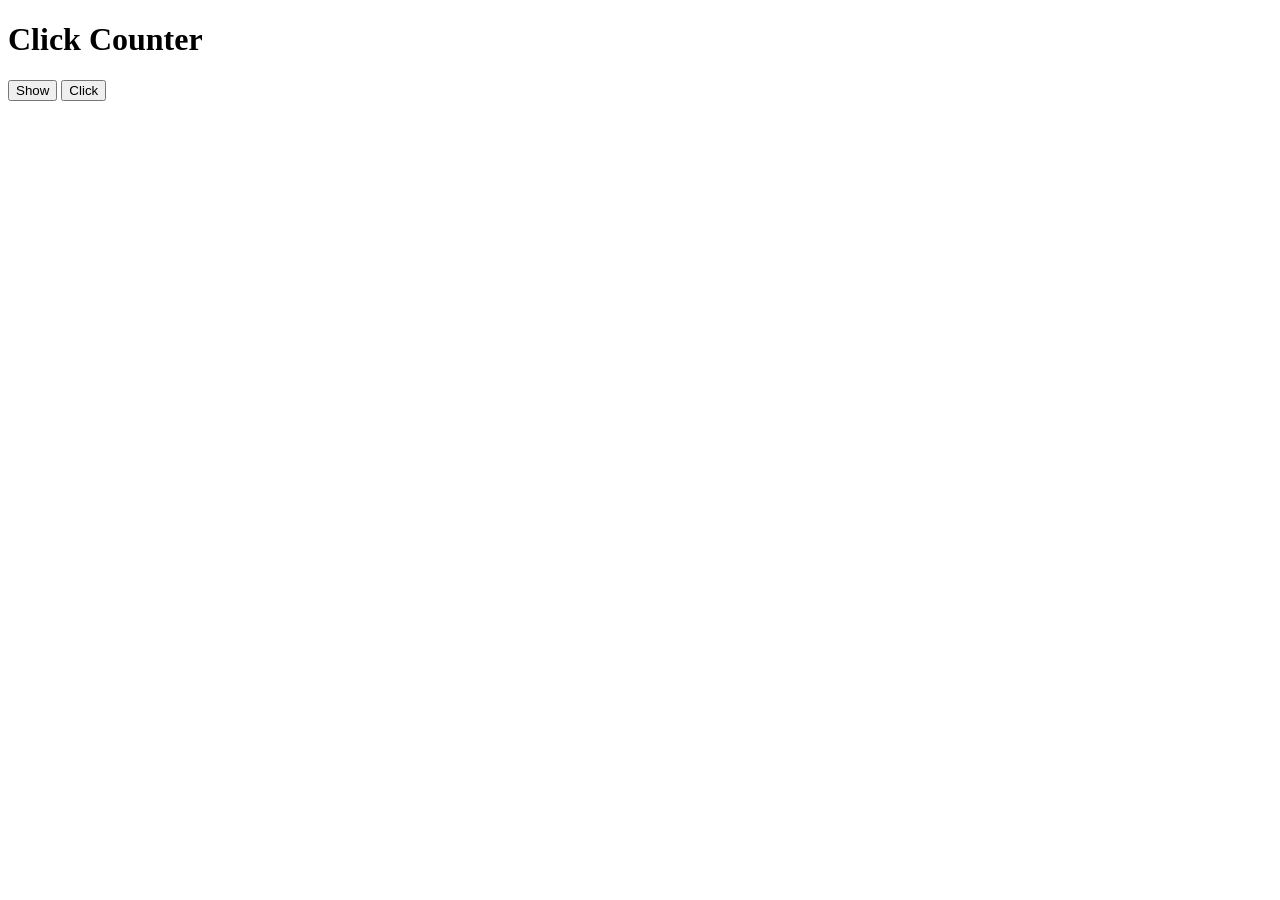
==== index.html @ 3fcb8a41 "Add files via upload" ====
<!DOCTYPE html>
<html lang="en">
<head>
    <meta charset="UTF-8">
    <meta name="viewport" content="width=device-width, initial-scale=1.0">
    <title>Click counter</title>
</head>
<body>
    <h1>Click Counter</h1>
    <button id="show">Show</button>

    <button id="click">Click</button>


</body>
<script src="click.js"></script>
</html>
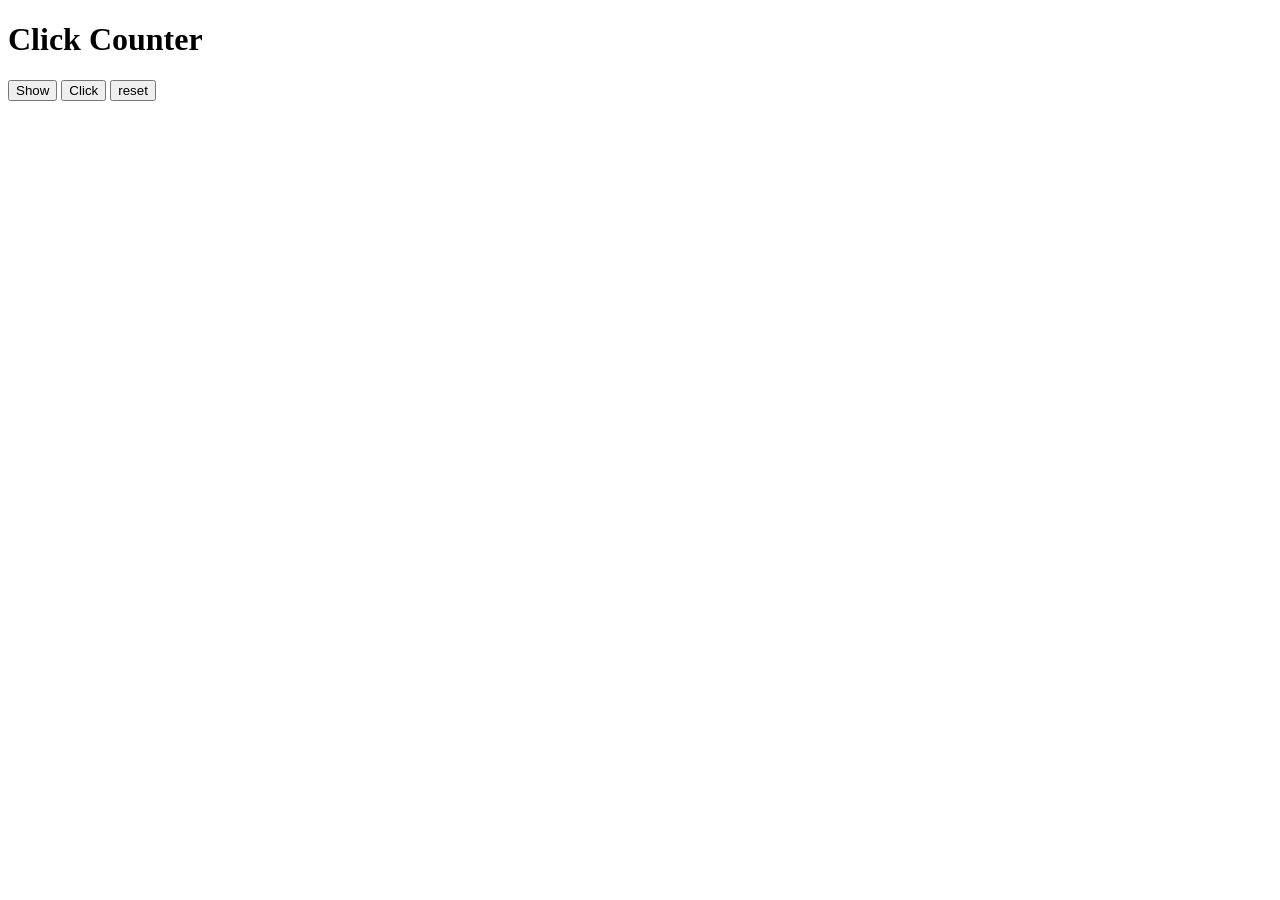
==== commit 4d1da9fd: "Update index.html" ====
--- a/index.html
+++ b/index.html
@@ -10,8 +10,9 @@
     <button id="show">Show</button>
 
     <button id="click">Click</button>
+    <button id="reset">reset</button>
 
 
 </body>
 <script src="click.js"></script>
-</html>+</html>
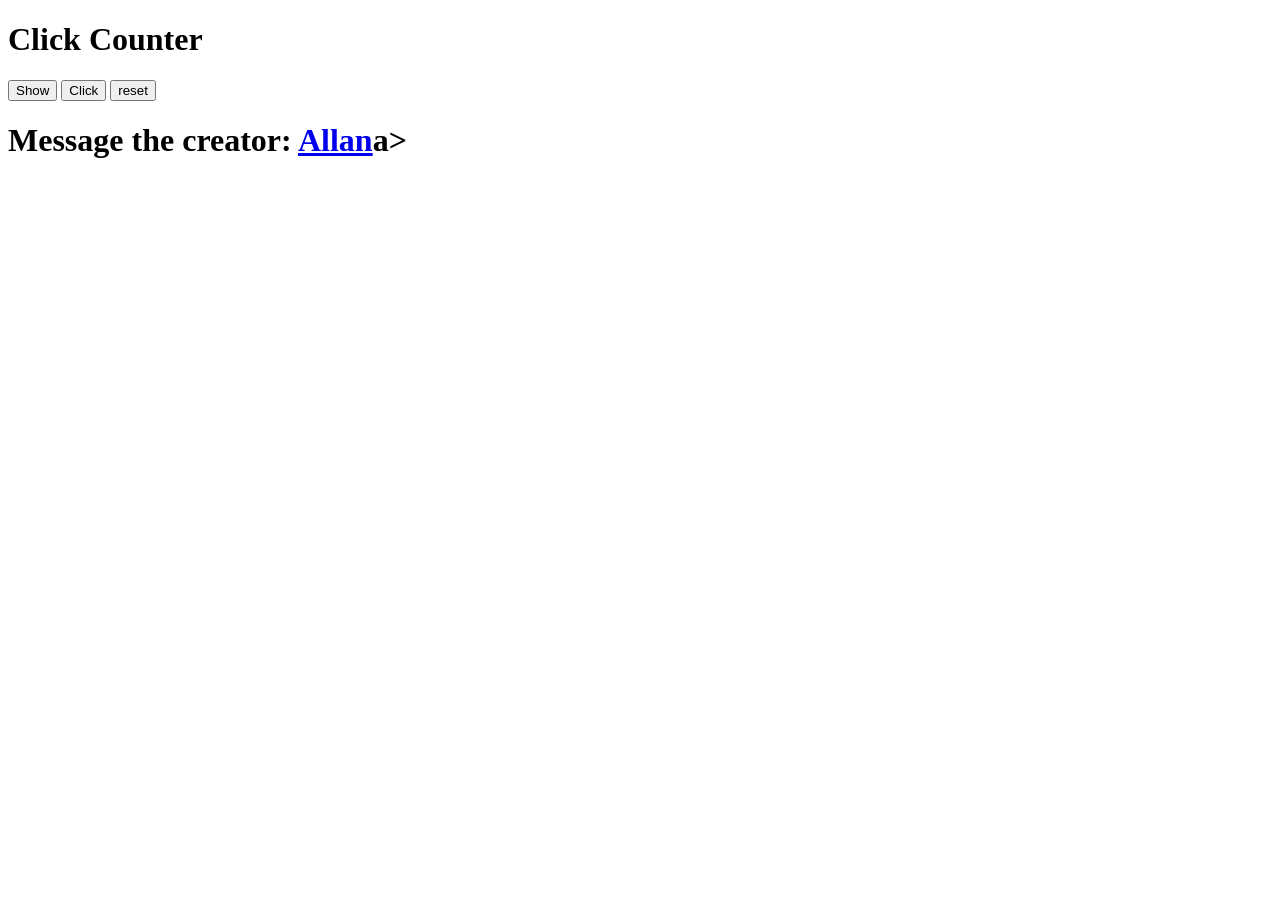
==== commit 4346a059: "Update index.html" ====
--- a/index.html
+++ b/index.html
@@ -12,7 +12,7 @@
     <button id="click">Click</button>
     <button id="reset">reset</button>
 
-
+<h1>Message the creator: <a href="https://www.facebook.com/allan.168764/">Allan</a>a></h1>
 </body>
 <script src="click.js"></script>
 </html>
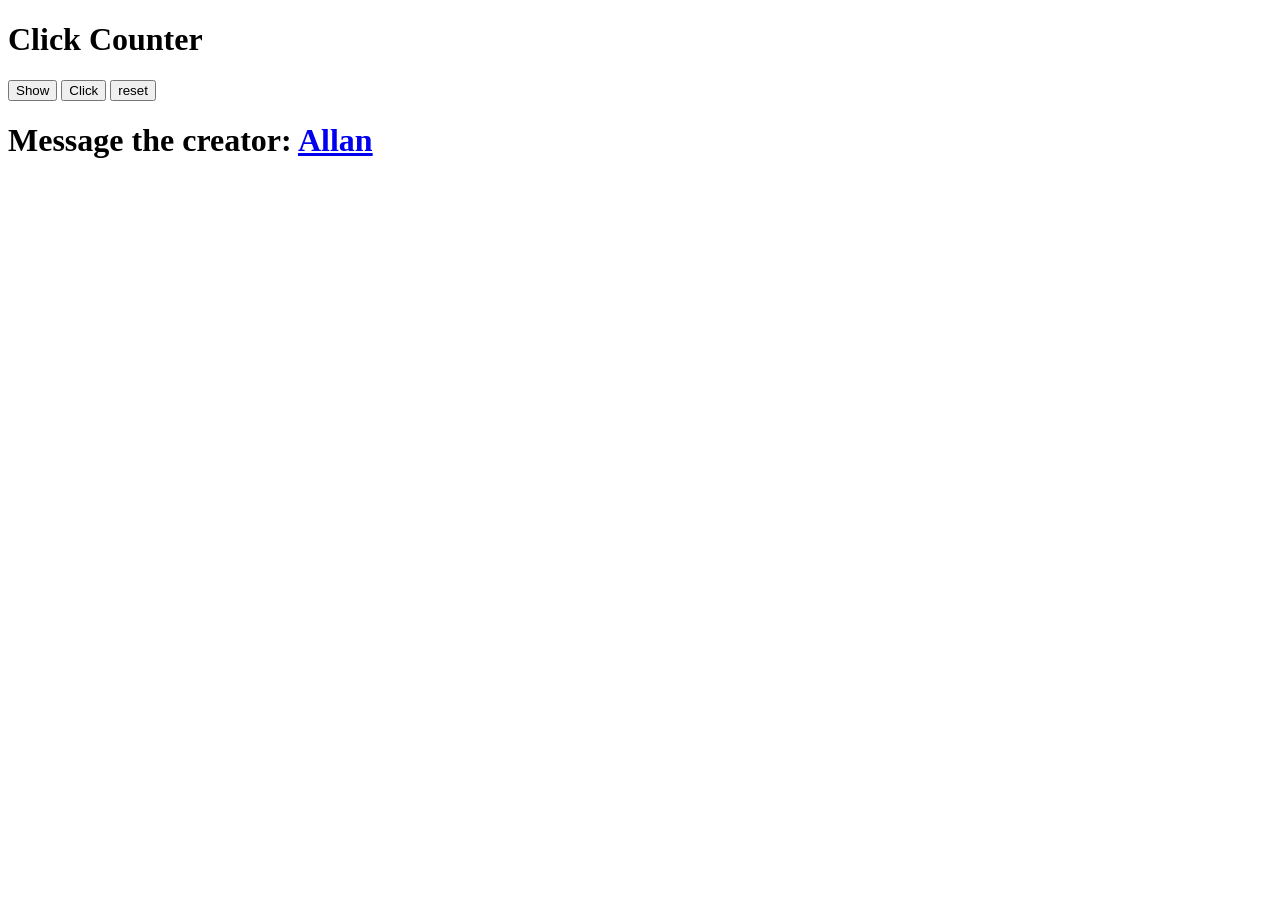
==== commit 529b8067: "Update index.html" ====
--- a/index.html
+++ b/index.html
@@ -12,7 +12,7 @@
     <button id="click">Click</button>
     <button id="reset">reset</button>
 
-<h1>Message the creator: <a href="https://www.facebook.com/allan.168764/">Allan</a>a></h1>
+<h1>Message the creator: <a href="https://www.facebook.com/allan.168764/">Allan</a></h1>
 </body>
 <script src="click.js"></script>
 </html>
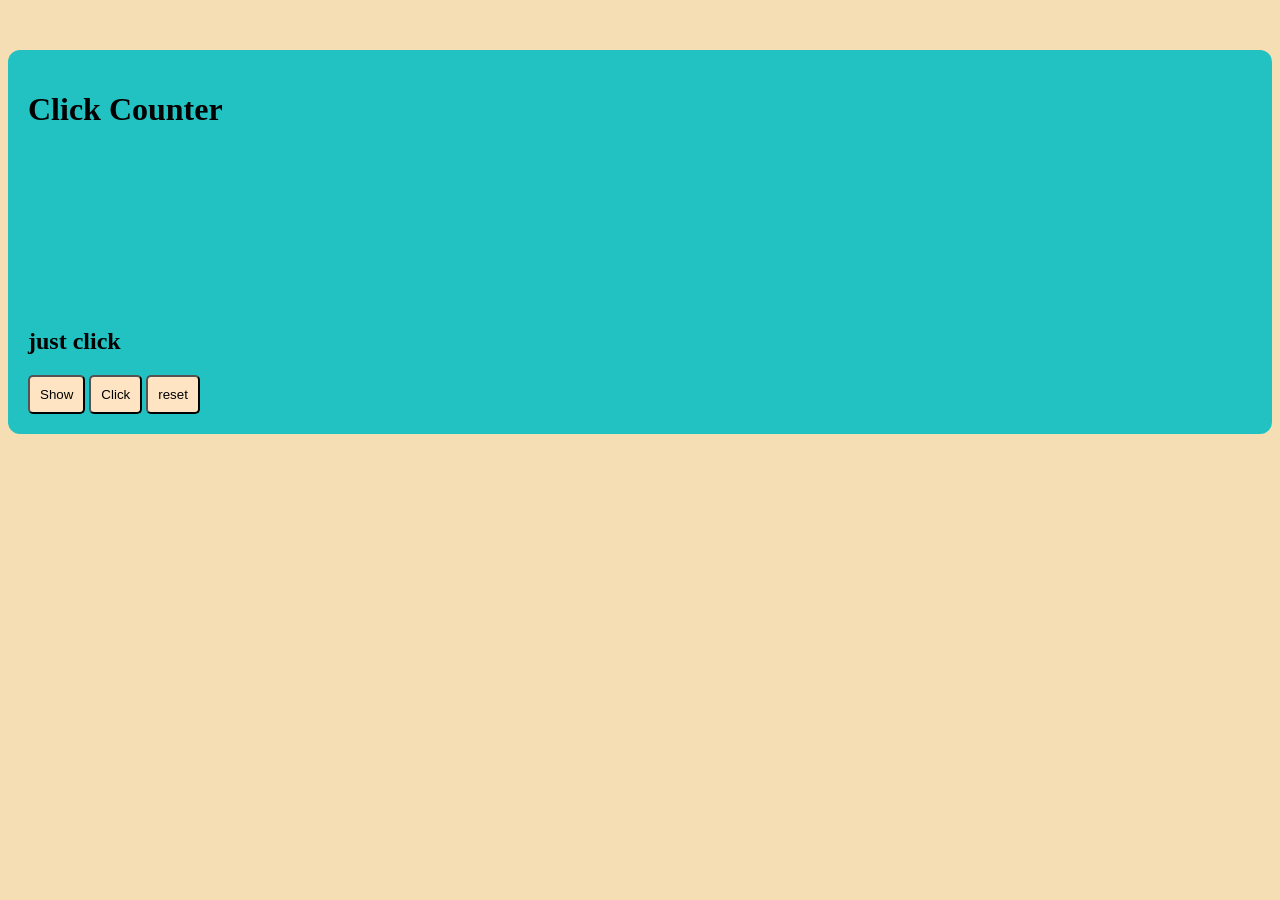
==== commit 1f958700: "Update index.html" ====
--- a/index.html
+++ b/index.html
@@ -4,15 +4,20 @@
     <meta charset="UTF-8">
     <meta name="viewport" content="width=device-width, initial-scale=1.0">
     <title>Click counter</title>
+    <link rel="stylesheet" href="click.css" />
+    <icon href="https://www.facebook.com/"></icon>
 </head>
 <body>
+    <div class="box">
     <h1>Click Counter</h1>
+    <h2>just click</h2>
     <button id="show">Show</button>
 
     <button id="click">Click</button>
     <button id="reset">reset</button>
+    </div>
 
-<h1>Message the creator: <a href="https://www.facebook.com/allan.168764/">Allan</a></h1>
+
 </body>
 <script src="click.js"></script>
 </html>
--- a/click.css
+++ b/click.css
@@ -0,0 +1,19 @@
+.box{
+    justify-self: center;
+    background-color: rgb(35, 194, 194);
+    padding: 20px;
+    border-radius: 12px;
+    margin-top:50px;
+    
+}
+body{
+    background-color: wheat;
+}
+button{
+    padding: 10px;
+    border-radius: 5px;
+    background-color:bisque;
+}
+h1{
+    margin-bottom: 200px;
+}
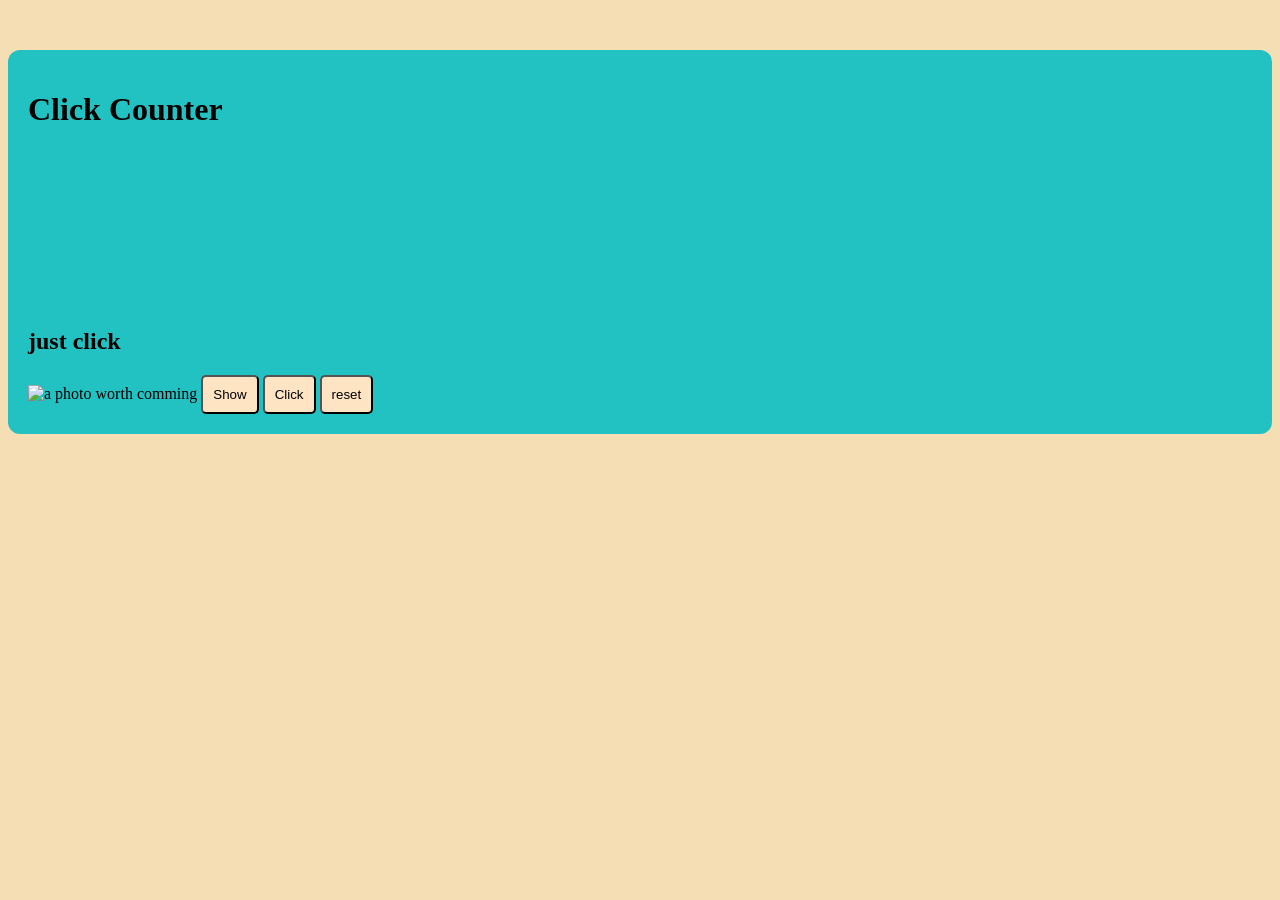
==== commit d97f31aa: "Update index.html" ====
--- a/index.html
+++ b/index.html
@@ -5,16 +5,18 @@
     <meta name="viewport" content="width=device-width, initial-scale=1.0">
     <title>Click counter</title>
     <link rel="stylesheet" href="click.css" />
-    <icon href="https://www.facebook.com/"></icon>
+    <link rel="icon" href="icon.png">
 </head>
 <body>
     <div class="box">
     <h1>Click Counter</h1>
     <h2>just click</h2>
+     <img src="cj.png" alt="a photo worth comming" class="bitch">
     <button id="show">Show</button>
 
     <button id="click">Click</button>
     <button id="reset">reset</button>
+   
     </div>
 
 
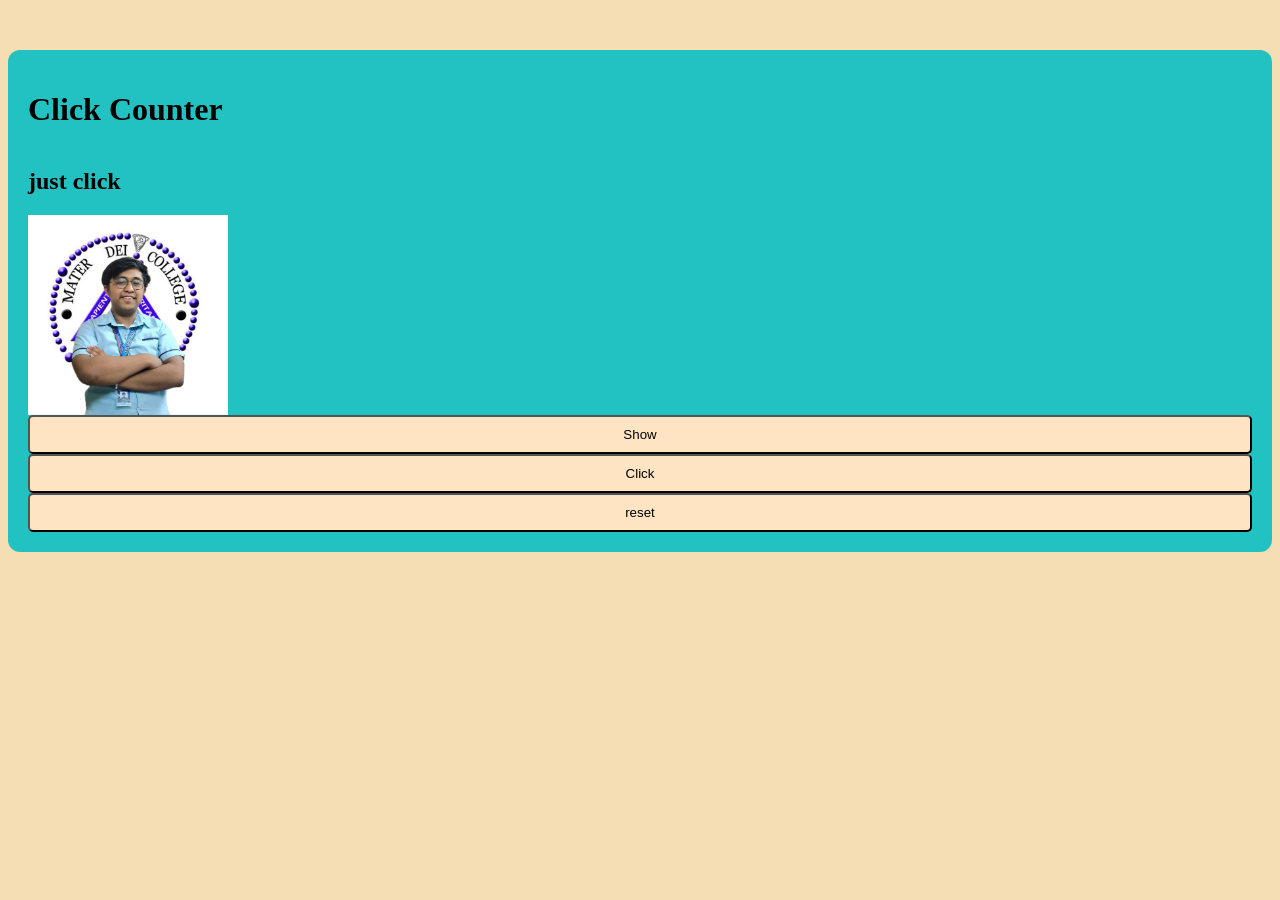
==== commit f6707da4: "Update index.html" ====
--- a/index.html
+++ b/index.html
@@ -18,6 +18,7 @@
     <button id="reset">reset</button>
    
     </div>
+    <audio src="cjmp3.mp3 id="mp3"></audio>
 
 
 </body>
--- a/click.css
+++ b/click.css
@@ -4,6 +4,9 @@
     padding: 20px;
     border-radius: 12px;
     margin-top:50px;
+    display: flex;
+    justify-content: center;
+    flex-direction: column;
     
 }
 body{
@@ -15,5 +18,11 @@
     background-color:bisque;
 }
 h1{
-    margin-bottom: 200px;
+    margin-bottom: 20px;
 }
+
+.bitch{
+    width: 200px;
+}
+
+
